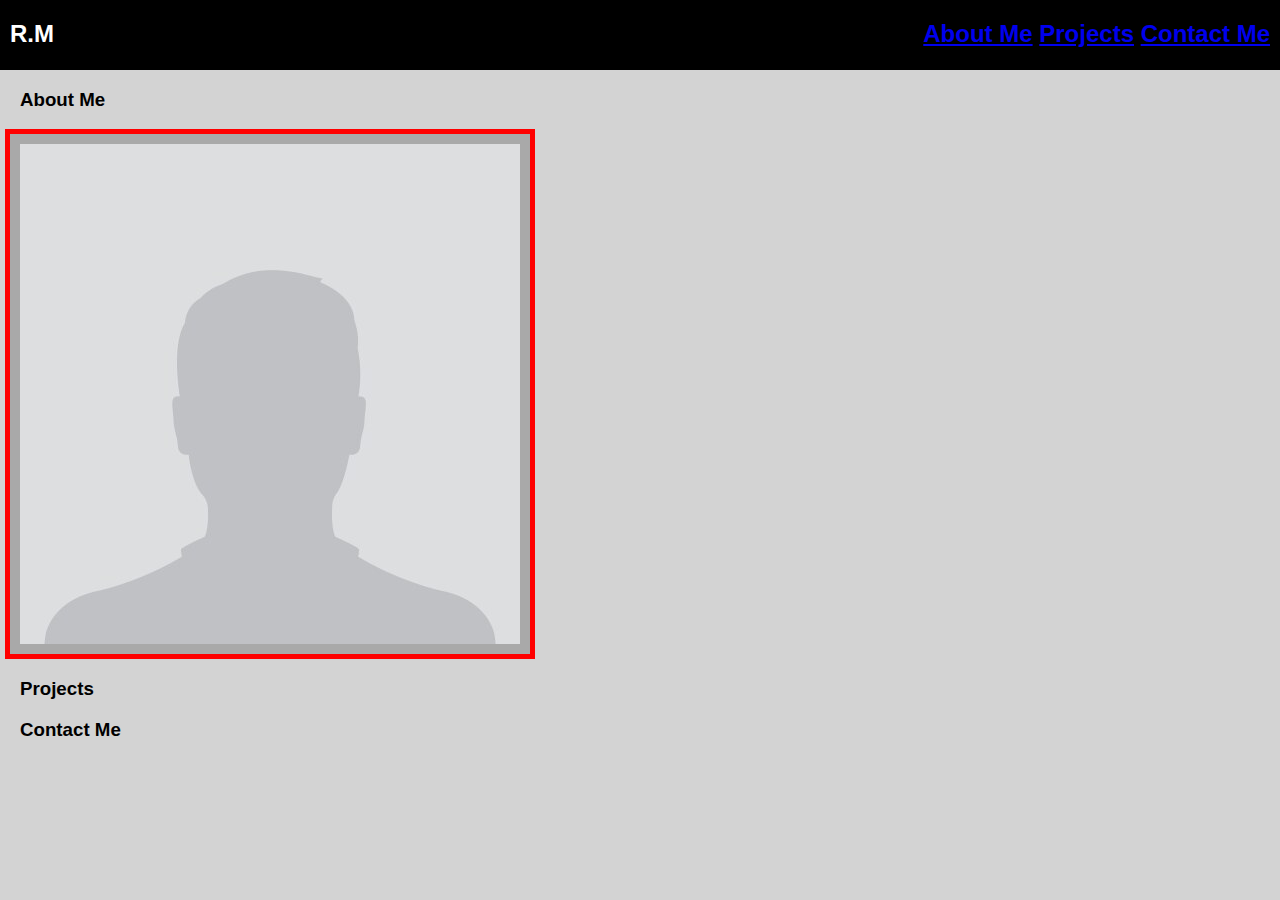
==== index.html @ 4acb42f4 "Initial commit" ====
<!DOCTYPE html>

<html>
    <head>
        <meta charset="UTF-8">
        <title>Rayyan's Portfolio</title>
        <link rel="stylesheet" type="text/css" href="style.css">
    </head>

    <body>
        <header id="header">
            <div class="navBar">
                <div id="logo">
                    <h2><span>R</span>.<span>M</span></h2>
                </div>
                <div id="navList">
                    <nav>
                        <h2>
                            <a href="#about_me" class="navLink scrollto"><span>About Me</span></a>
                            <a href="#projects" class="navLink scrollto"><span>Projects</span></a>
                            <a href="#contact_me" class="navLink scrollto"><span>Contact Me</span></a>
                        </h2>
                    </nav>
                </div>
            </div>
        </header>
        <section id="about">
            <h3 class="sectionHeader">About Me</h3>
            <div id="pfp">
                <img src="Anonymous PFP.png">
            </div>
        </section>
        <section id="projects">
            <h3 class="sectionHeader">Projects</h3>
        </section>
        <section id="contact">
            <h3 class="sectionHeader">Contact Me</h3>
        </section>
    </body>
</html>
---- style.css ----
body {
    background-color: lightgray;
    font-family: Verdana, Geneva, Arial, sans-serif;
    padding: 0px;
    margin: 0px;
}

#header{
    background-color: black;
    width: 100%;
    height: 70px;
    color: white;
}

#logo{
    float: left;
    margin-left: 10px;
}

#navList{
    float: right;
    margin-right: 10px;
}

.sectionHeader{
    margin-left: 20px;
}

#pfp{
    position: relative;
    width: 500px;
    height: 500px;
    background-color: darkgrey;
    margin: 5px;
    padding: 10px;
    border: 5px solid red;
}
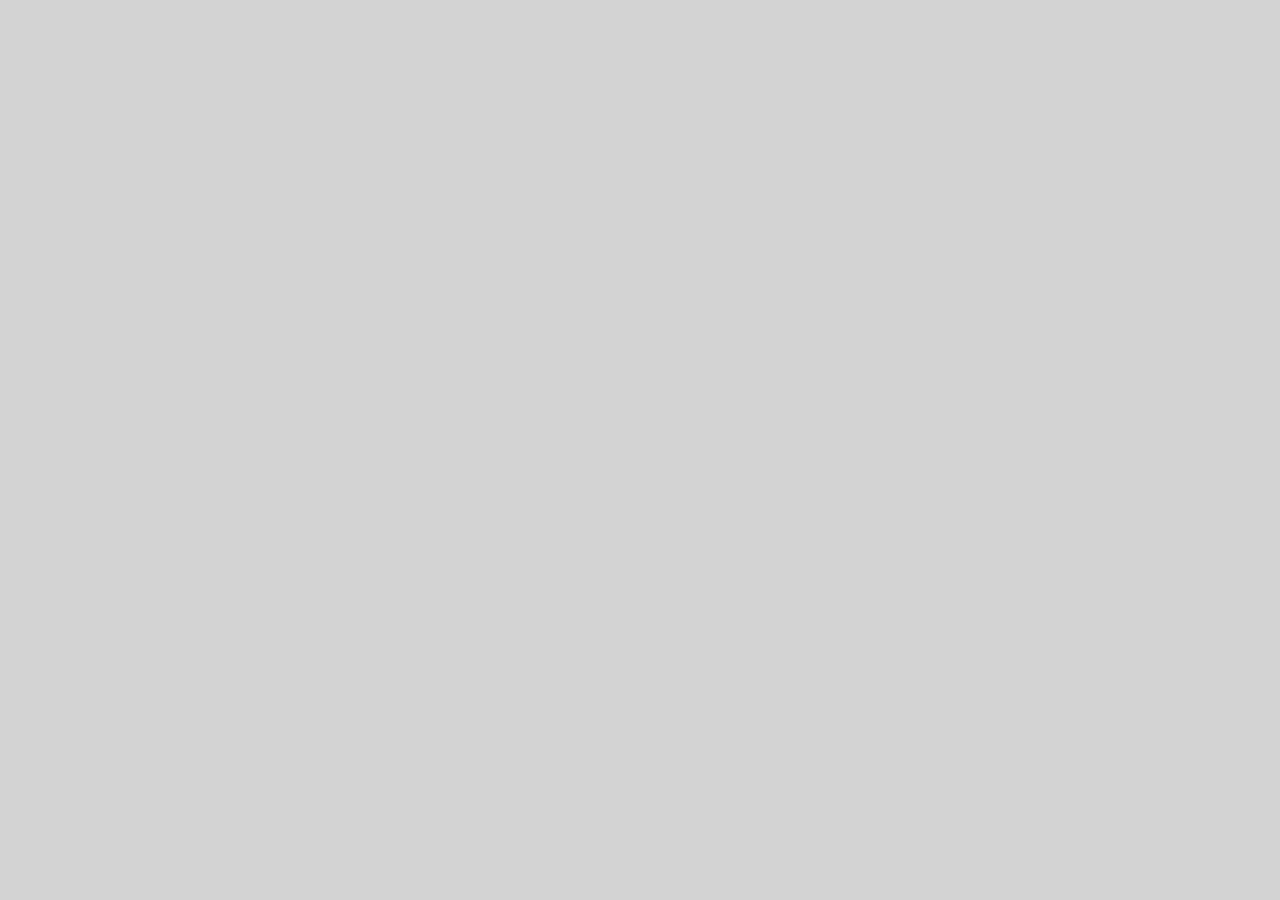
==== commit ef8d3208: "Taking a fresh start from the beginning. Need to do things one at a time." ====
--- a/index.html
+++ b/index.html
@@ -8,33 +8,6 @@
     </head>
 
     <body>
-        <header id="header">
-            <div class="navBar">
-                <div id="logo">
-                    <h2><span>R</span>.<span>M</span></h2>
-                </div>
-                <div id="navList">
-                    <nav>
-                        <h2>
-                            <a href="#about_me" class="navLink scrollto"><span>About Me</span></a>
-                            <a href="#projects" class="navLink scrollto"><span>Projects</span></a>
-                            <a href="#contact_me" class="navLink scrollto"><span>Contact Me</span></a>
-                        </h2>
-                    </nav>
-                </div>
-            </div>
-        </header>
-        <section id="about">
-            <h3 class="sectionHeader">About Me</h3>
-            <div id="pfp">
-                <img src="Anonymous PFP.png">
-            </div>
-        </section>
-        <section id="projects">
-            <h3 class="sectionHeader">Projects</h3>
-        </section>
-        <section id="contact">
-            <h3 class="sectionHeader">Contact Me</h3>
-        </section>
+        
     </body>
 </html>--- a/style.css
+++ b/style.css
@@ -3,35 +3,4 @@
     font-family: Verdana, Geneva, Arial, sans-serif;
     padding: 0px;
     margin: 0px;
-}
-
-#header{
-    background-color: black;
-    width: 100%;
-    height: 70px;
-    color: white;
-}
-
-#logo{
-    float: left;
-    margin-left: 10px;
-}
-
-#navList{
-    float: right;
-    margin-right: 10px;
-}
-
-.sectionHeader{
-    margin-left: 20px;
-}
-
-#pfp{
-    position: relative;
-    width: 500px;
-    height: 500px;
-    background-color: darkgrey;
-    margin: 5px;
-    padding: 10px;
-    border: 5px solid red;
 }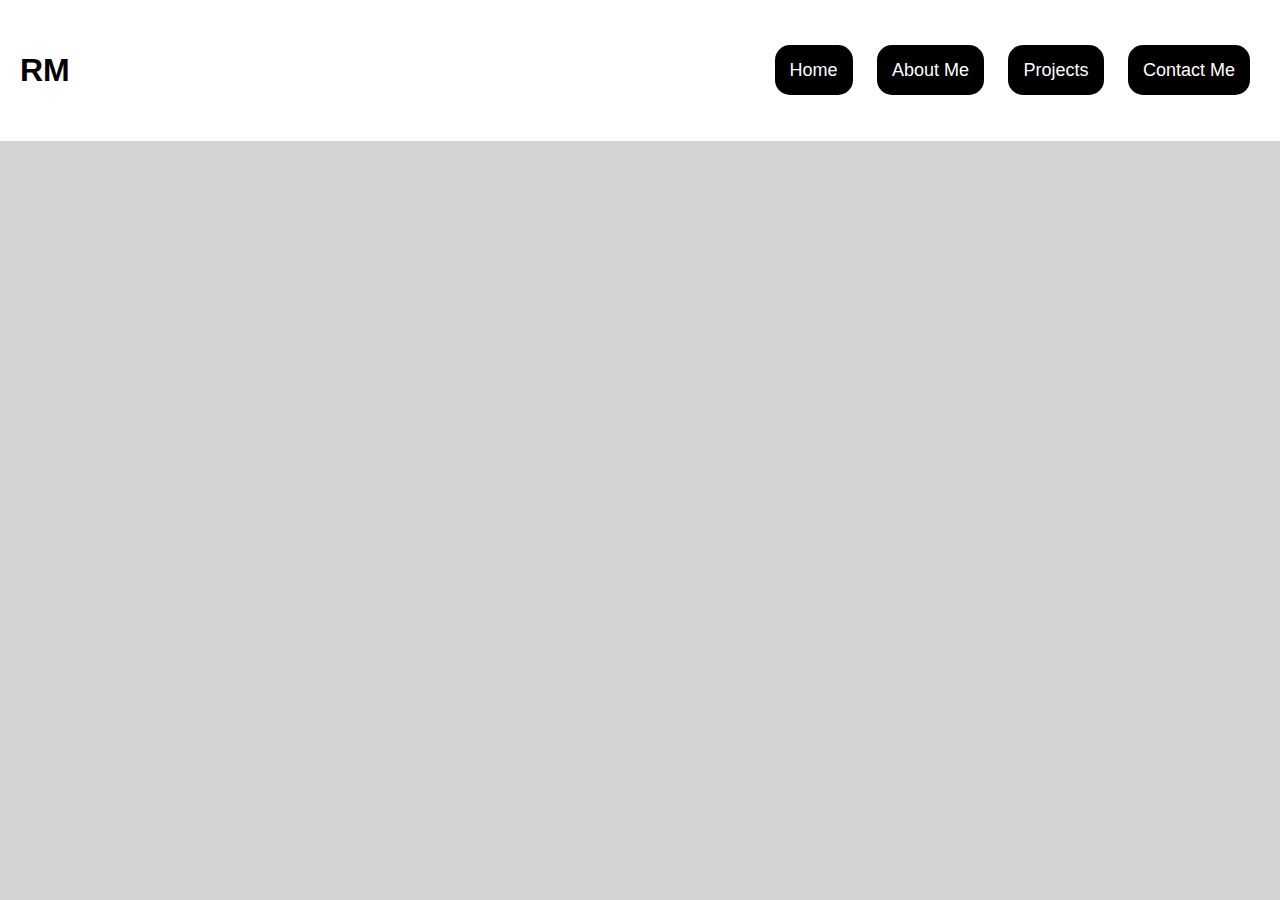
==== commit ee316c3b: "Completed step 1a: Created a header with navigation bar." ====
--- a/index.html
+++ b/index.html
@@ -8,6 +8,15 @@
     </head>
 
     <body>
-        
+        <header>
+            <p class="logo">RM</p>
+
+            <ul>
+                <li class="navBtn"><a href="index.html" class="navBtn-label">Home</a></li>
+                <li class="navBtn"><a href="#" class="navBtn-label">About Me</a></li>
+                <li class="navBtn"><a href="#" class="navBtn-label">Projects</a></li>
+                <li class="navBtn"><a href="#" class="navBtn-label">Contact Me</a></li>
+            </ul>
+        </header>
     </body>
 </html>--- a/style.css
+++ b/style.css
@@ -3,4 +3,42 @@
     font-family: Verdana, Geneva, Arial, sans-serif;
     padding: 0px;
     margin: 0px;
+}
+
+header{
+    background-color: white;
+    padding: 20px;
+    display: flex;
+    align-items: center;
+    justify-content: space-between;
+}
+
+.logo{
+    font-size: 32px;
+    font-weight: 600;
+}
+
+.navBtn{
+    display: inline-block;
+}
+
+.navBtn-label{
+    position: relative;
+    width: 100px;
+    height: 50px;
+    padding: 15px;
+    text-align: center;
+    background-color: black;
+    border-radius: 15px;
+    color: white;
+    font-size: 18px;
+    font-weight: 400;
+    margin-left: 10px;
+    margin-right: 10px;
+    text-decoration: none;
+    transition: 0.4s;
+}
+
+.navBtn-label:hover{
+    background-color: rgba(0, 0, 0, 0.651);
 }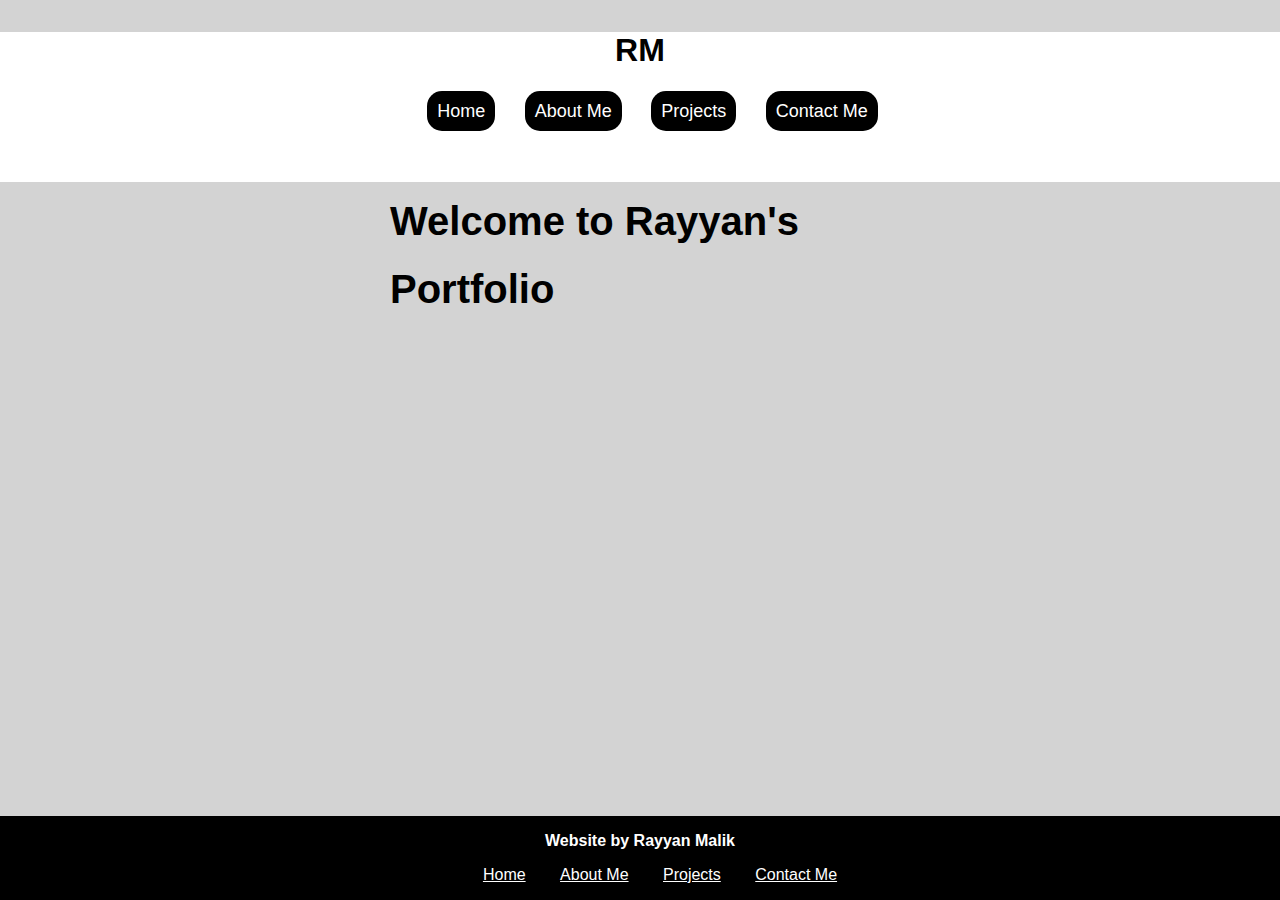
==== commit 0fd0916d: "Minor adjustments" ====
--- a/index.html
+++ b/index.html
@@ -11,12 +11,29 @@
         <header>
             <p class="logo">RM</p>
 
-            <ul>
+            <ul id="navBtnBlock">
                 <li class="navBtn"><a href="index.html" class="navBtn-label">Home</a></li>
-                <li class="navBtn"><a href="#" class="navBtn-label">About Me</a></li>
-                <li class="navBtn"><a href="#" class="navBtn-label">Projects</a></li>
-                <li class="navBtn"><a href="#" class="navBtn-label">Contact Me</a></li>
+                <li class="navBtn"><a href="aboutMe.html" class="navBtn-label">About Me</a></li>
+                <li class="navBtn"><a href="projects.html" class="navBtn-label">Projects</a></li>
+                <li class="navBtn"><a href="contactMe.html" class="navBtn-label">Contact Me</a></li>
             </ul>
         </header>
+
+        <div id="welcomeMessage">
+            <h3 id="line1"></h3>
+            <h4 id="line2">Welcome to Rayyan's</h4>
+            <h4 id="line3">Portfolio</h4>
+        </div>
+
+        <footer>
+            <p>Website by Rayyan Malik</p>
+
+            <ul>
+                <li class="footerBtn"><a href="index.html" class="footerBtn-label">Home</a></li>
+                <li class="footerBtn"><a href="aboutMe.html" class="footerBtn-label">About Me</a></li>
+                <li class="footerBtn"><a href="projects.html" class="footerBtn-label">Projects</a></li>
+                <li class="footerBtn"><a href="contactMe.html" class="footerBtn-label">Contact Me</a></li>
+            </ul>
+        </footer>
     </body>
 </html>--- a/style.css
+++ b/style.css
@@ -7,18 +7,23 @@
 
 header{
     background-color: white;
-    padding: 20px;
-    display: flex;
-    align-items: center;
-    justify-content: space-between;
+    height: 150px;
 }
 
 .logo{
     font-size: 32px;
     font-weight: 600;
+    text-align: center;
+}
+
+#navBtnBlock{
+    margin-left: auto;
+    margin-right: auto;
+    width: fit-content;
 }
 
 .navBtn{
+    position: relative;
     display: inline-block;
 }
 
@@ -26,19 +31,102 @@
     position: relative;
     width: 100px;
     height: 50px;
-    padding: 15px;
+    padding: 10px;
     text-align: center;
     background-color: black;
     border-radius: 15px;
     color: white;
     font-size: 18px;
     font-weight: 400;
-    margin-left: 10px;
-    margin-right: 10px;
+    margin-left: 5px;
+    margin-right: 20px;
     text-decoration: none;
     transition: 0.4s;
 }
 
 .navBtn-label:hover{
     background-color: rgba(0, 0, 0, 0.651);
-}+}
+
+#welcomeMessage{
+    position: relative;
+    width: 500px;
+    height: 500px;
+    margin: auto;
+    font-size: 40px;
+}
+
+#line1::after{
+    content: "";
+    font-weight: 600;
+    font-size: 60px;
+    animation: spellHello 2.5s infinite ease-in;
+}
+
+@keyframes spellHello{
+    0% {content: "H";}
+    20% {content: "He";}
+    40% {content: "Hel";}
+    60% {content: "Hell";}
+    80% {content: "Hello";}
+    100% {content: "Hello!";}
+}
+
+#line2{
+    margin-top: -30px;
+}
+
+#line3{
+    margin-top: -30px;
+}
+
+#aboutMe{
+    position: relative;
+    width: 500px;
+    background-color: silver;
+    margin-left: auto;
+    margin-right: auto;
+    border-radius: 15px;
+    text-align: center;
+}
+
+h2{
+    margin-left: 20px;
+}
+
+#formPage{
+    background-color: slategray;
+    border-radius: 15px;
+    position: relative;
+    width: 600px;
+    height: auto;
+    margin-left: auto;
+    margin-right: auto;
+}
+
+h3{
+    position: relative;
+}
+
+footer{
+    position: absolute;
+    bottom: 0;
+    width: 100%;
+    height: fit-content;
+    background-color: black;
+    color: white;
+    text-align: center;
+    justify-items: center;
+    font-weight: bold;
+}
+
+.footerBtn{
+    display: inline-block;
+}
+
+.footerBtn-label{
+    color: white;
+    padding: 15px;
+    font-weight: 100;
+}
+
